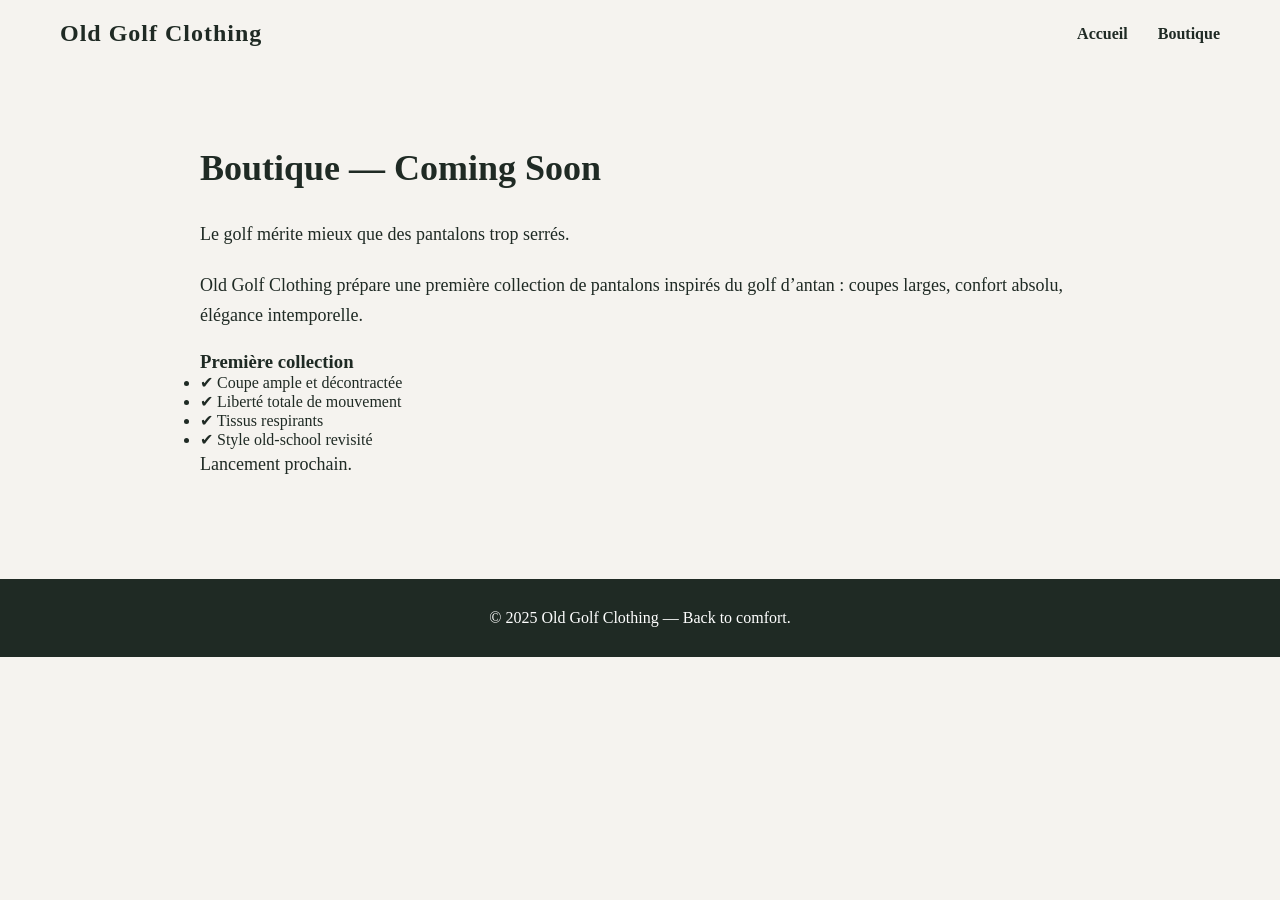
==== boutique.html @ cbc6d734 "Create boutique.html" ====
<!DOCTYPE html>
<html lang="fr">
<head>
    <meta charset="UTF-8">
    <meta name="viewport" content="width=device-width, initial-scale=1.0">
    <title>Boutique – Old Golf Clothing</title>
    <link rel="stylesheet" href="style.css">
</head>
<body>

<header class="simple-header">
    <nav class="nav">
        <h1 class="logo">Old Golf Clothing</h1>
        <ul>
            <li><a href="index.html">Accueil</a></li>
            <li><a href="boutique.html">Boutique</a></li>
        </ul>
    </nav>
</header>

<section class="section">
    <h2>Boutique — Coming Soon</h2>

    <p>
        Le golf mérite mieux que des pantalons trop serrés.
    </p>

    <p>
        Old Golf Clothing prépare une première collection de pantalons
        inspirés du golf d’antan : coupes larges, confort absolu,
        élégance intemporelle.
    </p>

    <div class="coming-soon-box">
        <h3>Première collection</h3>
        <ul>
            <li>✔ Coupe ample et décontractée</li>
            <li>✔ Liberté totale de mouvement</li>
            <li>✔ Tissus respirants</li>
            <li>✔ Style old-school revisité</li>
        </ul>
        <p class="soon">
            Lancement prochain.
        </p>
    </div>
</section>

<footer>
    <p>© 2025 Old Golf Clothing — Back to comfort.</p>
</footer>

</body>
</html>
---- style.css ----
* {
    margin: 0;
    padding: 0;
    box-sizing: border-box;
    font-family: 'Georgia', serif;
}

body {
    color: #1f2a24;
    background-color: #f5f3ef;
}

/* Navigation */
.nav {
    display: flex;
    justify-content: space-between;
    align-items: center;
    padding: 20px 60px;
}

.logo {
    font-size: 24px;
    letter-spacing: 1px;
}

.nav ul {
    list-style: none;
    display: flex;
    gap: 30px;
}

.nav a {
    text-decoration: none;
    color: #1f2a24;
    font-weight: bold;
}

/* Hero */
.hero {
    height: 100vh;
    background: linear-gradient(rgba(0,0,0,0.4), rgba(0,0,0,0.4)),
                url("https://images.unsplash.com/photo-1508766206392-8bd5cf550d1c");
    background-size: cover;
    background-position: center;
    color: white;
}

.hero-content {
    max-width: 600px;
    margin: 120px 60px;
}

.hero h2 {
    font-size: 52px;
    margin-bottom: 20px;
}

.hero p {
    font-size: 18px;
    line-height: 1.6;
    margin-bottom: 30px;
}

.btn {
    display: inline-block;
    padding: 14px 28px;
    background-color: #c2a14d;
    color: #1f2a24;
    text-decoration: none;
    font-weight: bold;
    border-radius: 4px;
}

/* Sections */
.section {
    padding: 80px 60px;
    max-width: 1000px;
    margin: auto;
}

.section h2 {
    font-size: 36px;
    margin-bottom: 30px;
}

.section p {
    font-size: 18px;
    line-height: 1.7;
    margin-bottom: 20px;
}

.light {
    background-color: #ffffff;
}

/* Cards */
.cards {
    display: grid;
    grid-template-columns: repeat(auto-fit, minmax(250px, 1fr));
    gap: 30px;
}

.card {
    padding: 30px;
    border: 1px solid #ddd;
    background-color: #f9f9f9;
}

.card h3 {
    margin-bottom: 15px;
    font-size: 22px;
}

/* Footer */
footer {
    text-align: center;
    padding: 30px;
    background-color: #1f2a24;
    color: white;
}
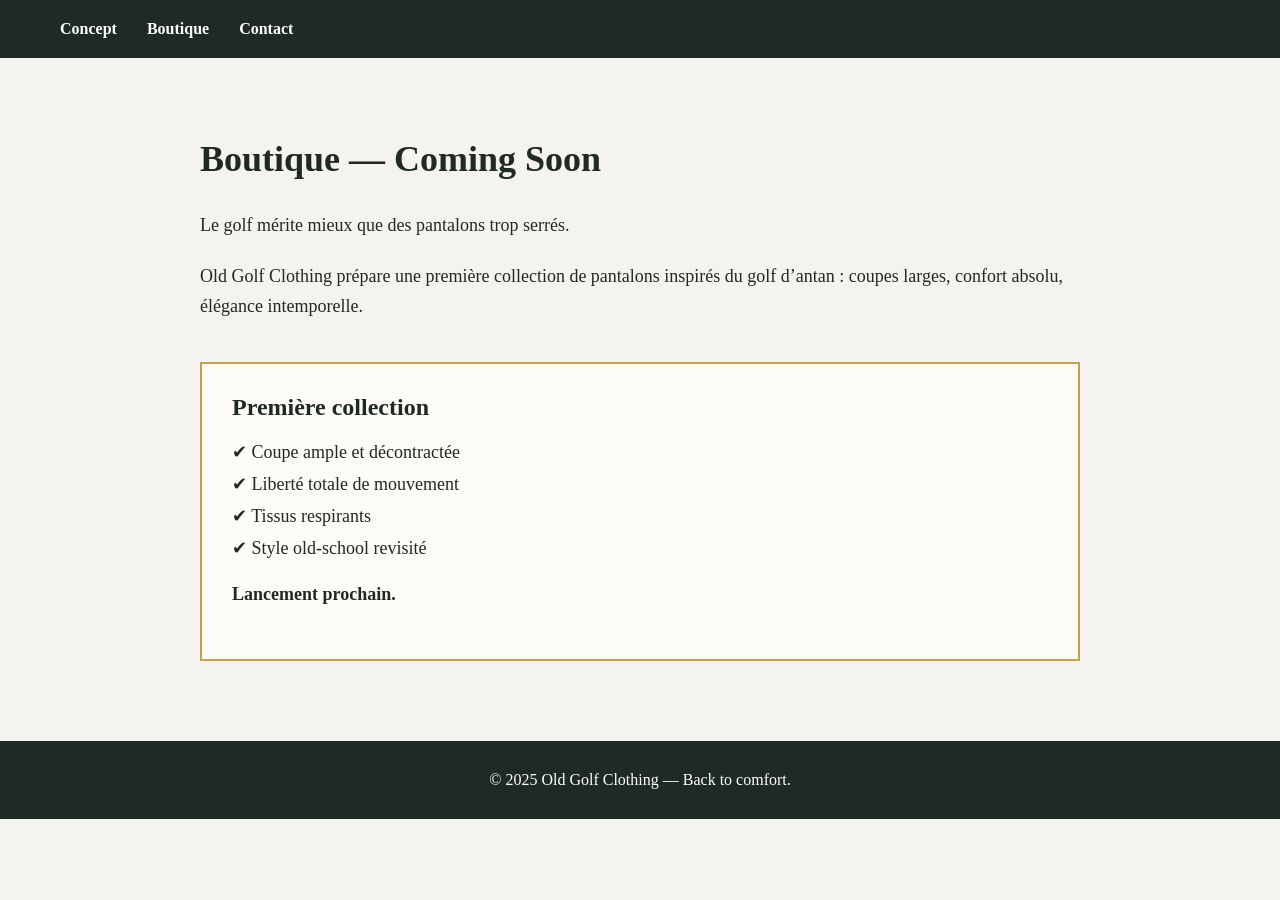
==== commit eef51daf: "Update boutique.html" ====
--- a/boutique.html
+++ b/boutique.html
@@ -10,11 +10,11 @@
 
 <header class="simple-header">
     <nav class="nav">
-        <h1 class="logo">Old Golf Clothing</h1>
-        <ul>
-            <li><a href="index.html">Accueil</a></li>
-            <li><a href="boutique.html">Boutique</a></li>
-        </ul>
+      <ul>
+    <li><a href="#concept">Concept</a></li>
+    <li><a href="boutique.html">Boutique</a></li>
+    <li><a href="#contact">Contact</a></li>
+</ul>
     </nav>
 </header>
 
--- a/style.css
+++ b/style.css
@@ -118,3 +118,41 @@
     background-color: #1f2a24;
     color: white;
 }
+/* ===== PAGE BOUTIQUE ===== */
+
+.simple-header {
+    background-color: #1f2a24;
+    color: white;
+}
+
+.simple-header .nav a {
+    color: white;
+}
+
+.coming-soon-box {
+    margin-top: 40px;
+    padding: 30px;
+    border: 2px solid #c2a14d;
+    background-color: #fdfbf6;
+}
+
+.coming-soon-box h3 {
+    margin-bottom: 20px;
+    font-size: 24px;
+}
+
+.coming-soon-box ul {
+    list-style: none;
+    margin-bottom: 20px;
+}
+
+.coming-soon-box li {
+    font-size: 18px;
+    margin-bottom: 10px;
+}
+
+.soon {
+    font-weight: bold;
+    font-size: 18px;
+    color: #1f2a24;
+}
